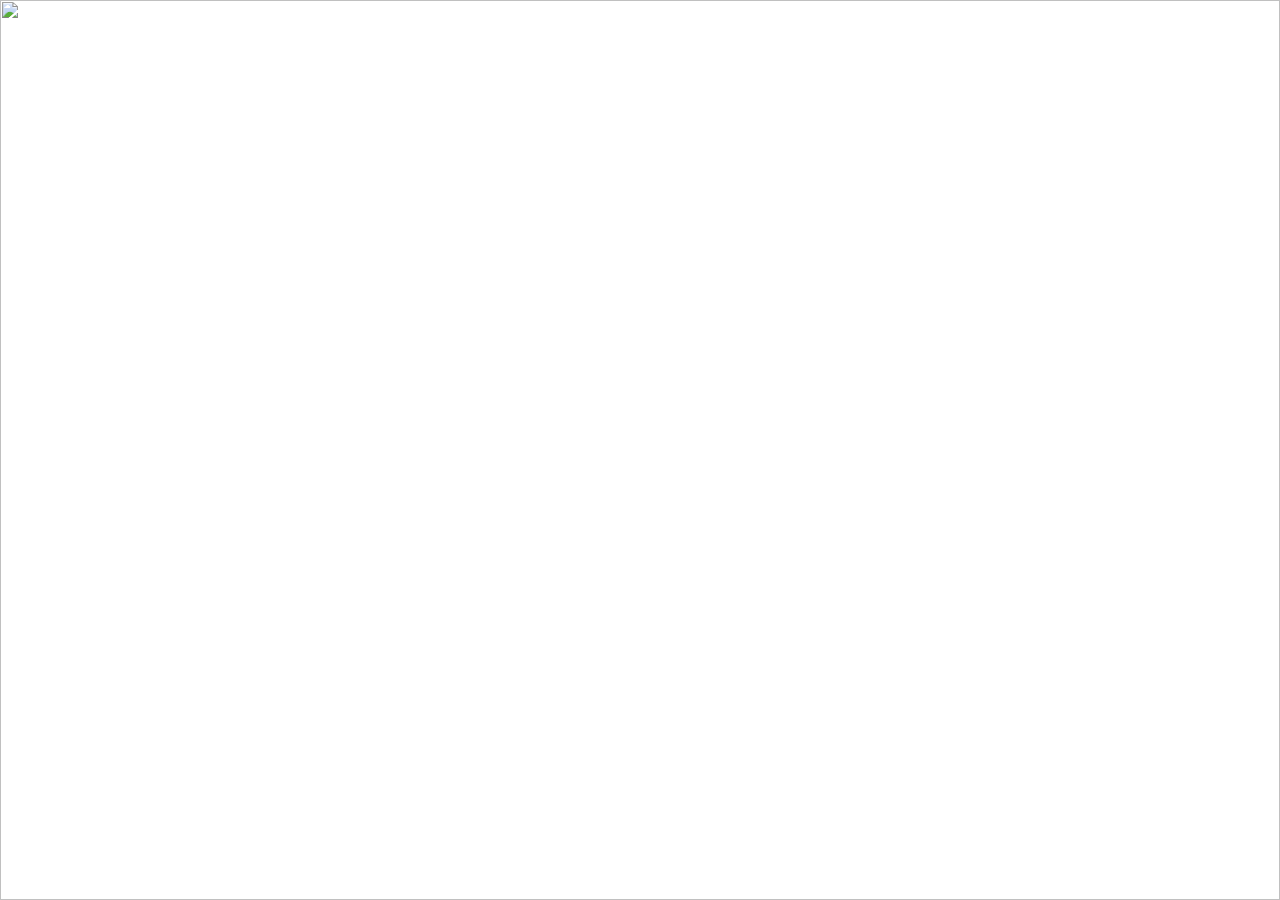
==== index.html @ bd71827f "no need for help" ====
<!DOCTYPE html>
<html lang="en">
<head>
    <meta charset="UTF-8">
    <title>no need for help.</title>

    <style>
        * {
            margin: 0;
            padding: 0;
            box-sizing: border-box;
        }

        body, html {
            width: 100%;
            height: 100%;
            overflow: hidden;
        }

        .bg {
            position: fixed;
            top: 0;
            left: 0;
            width: 100%;
            height: 100%;
            object-fit: cover;
            z-index: -1;
        }
    </style>
</head>
<body>

    <img src="https://noneedfor.help/media/background.gif" class="bg">

    <audio autoplay loop>
        <source src="https://noneedfor.help/media/song.mp3" type="audio/mpeg">
    </audio>

</body>
</html>
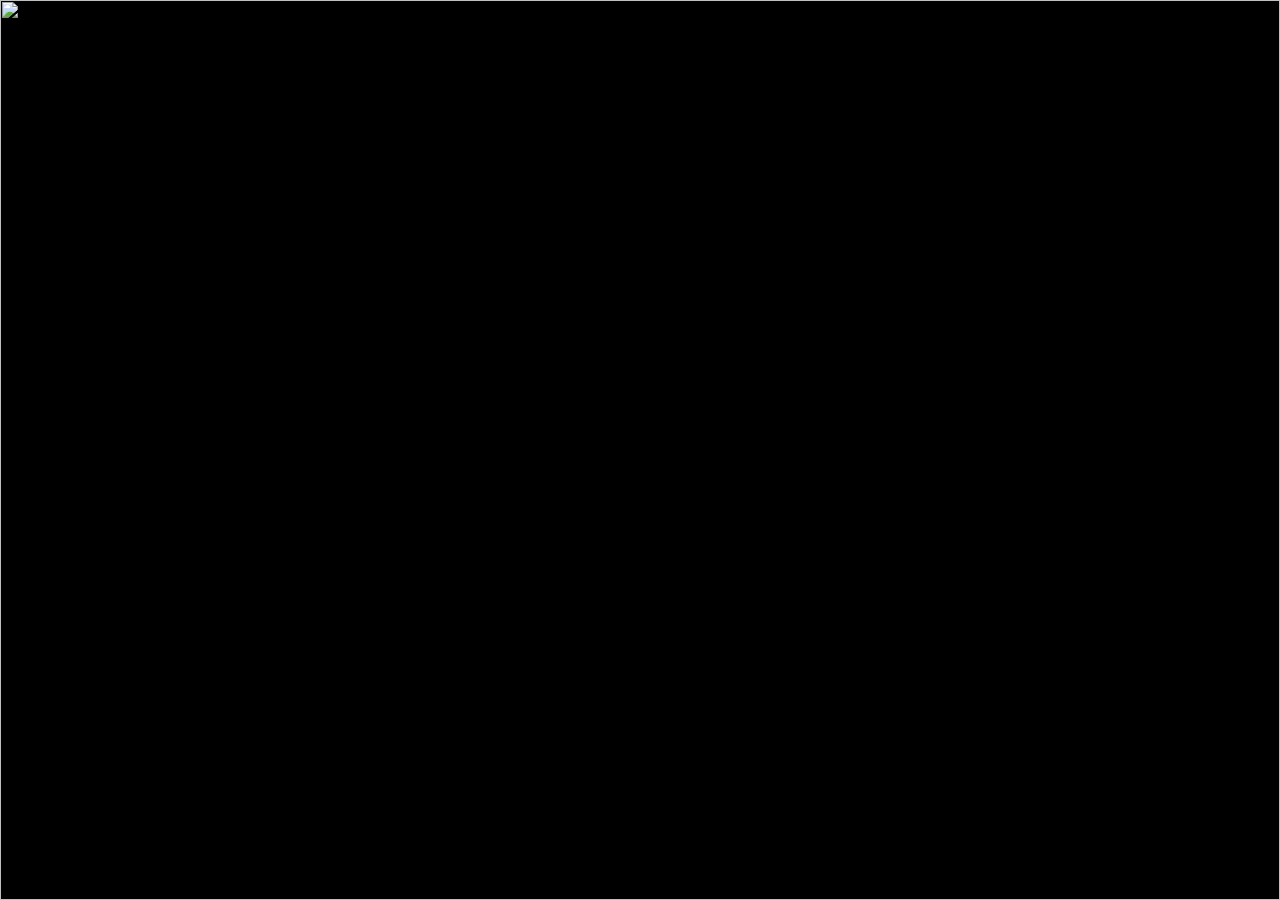
==== commit 0ecaa7d2: "no need for help" ====
--- a/index.html
+++ b/index.html
@@ -2,38 +2,40 @@
 <html lang="en">
 <head>
     <meta charset="UTF-8">
-    <title>no need for help.</title>
+    <title>Background</title>
 
     <style>
         * {
             margin: 0;
             padding: 0;
-            box-sizing: border-box;
         }
 
-        body, html {
+        html, body {
             width: 100%;
             height: 100%;
+            background: black;
             overflow: hidden;
         }
 
+        /* Properly scaled GIF */
         .bg {
             position: fixed;
             top: 0;
             left: 0;
             width: 100%;
             height: 100%;
-            object-fit: cover;
-            z-index: -1;
+            object-fit: contain; /* prevents zoom/crop */
         }
     </style>
 </head>
 <body>
 
-    <img src="https://noneedfor.help/media/background.gif" class="bg">
+    <!-- GIF -->
+    <img src="noneedfor.help/media/background.gif" class="bg">
 
+    <!-- Audio -->
     <audio autoplay loop>
-        <source src="https://noneedfor.help/media/song.mp3" type="audio/mpeg">
+        <source src="noneedfor.help/media/song.mp3" type="audio/mpeg">
     </audio>
 
 </body>
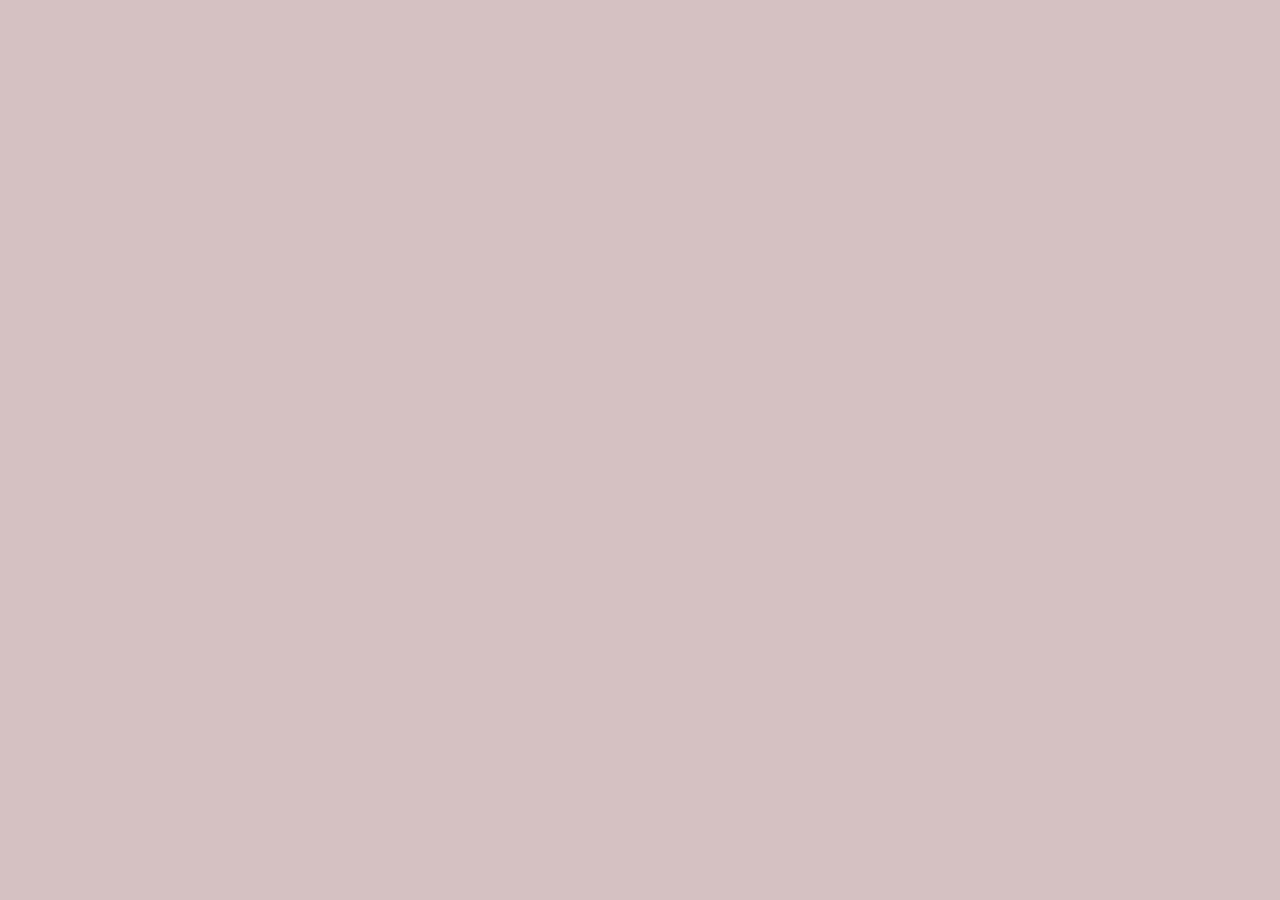
==== commit b3020705: "no need for help" ====
--- a/index.html
+++ b/index.html
@@ -1,42 +1,28 @@
 <!DOCTYPE html>
 <html lang="en">
 <head>
-    <meta charset="UTF-8">
-    <title>Background</title>
-
-    <style>
-        * {
-            margin: 0;
-            padding: 0;
-        }
-
-        html, body {
-            width: 100%;
-            height: 100%;
-            background: black;
-            overflow: hidden;
-        }
-
-        /* Properly scaled GIF */
-        .bg {
-            position: fixed;
-            top: 0;
-            left: 0;
-            width: 100%;
-            height: 100%;
-            object-fit: contain; /* prevents zoom/crop */
-        }
-    </style>
+  <meta charset="UTF-8" />
+  <title>Auto Play MP4</title>
+  <style>
+    body {
+      margin: 0;
+      background: #d4c1c1;
+    }
+    video {
+      width: 100vw;
+      height: 100vh;
+      object-fit: cover;
+      display: block;
+    }
+  </style>
 </head>
 <body>
-
-    <!-- GIF -->
-    <img src="noneedfor.help/media/background.gif" class="bg">
-
-    <!-- Audio -->
-    <audio autoplay loop>
-        <source src="noneedfor.help/media/song.mp3" type="audio/mpeg">
-    </audio>
-
+  <video
+    src="noneedfor.help/media/copy_5C3AED5D-F572-41AB-81C9-22127093B84B.mp4"
+    autoplay
+    loop
+    muted
+    playsinline
+  ></video>
 </body>
 </html>
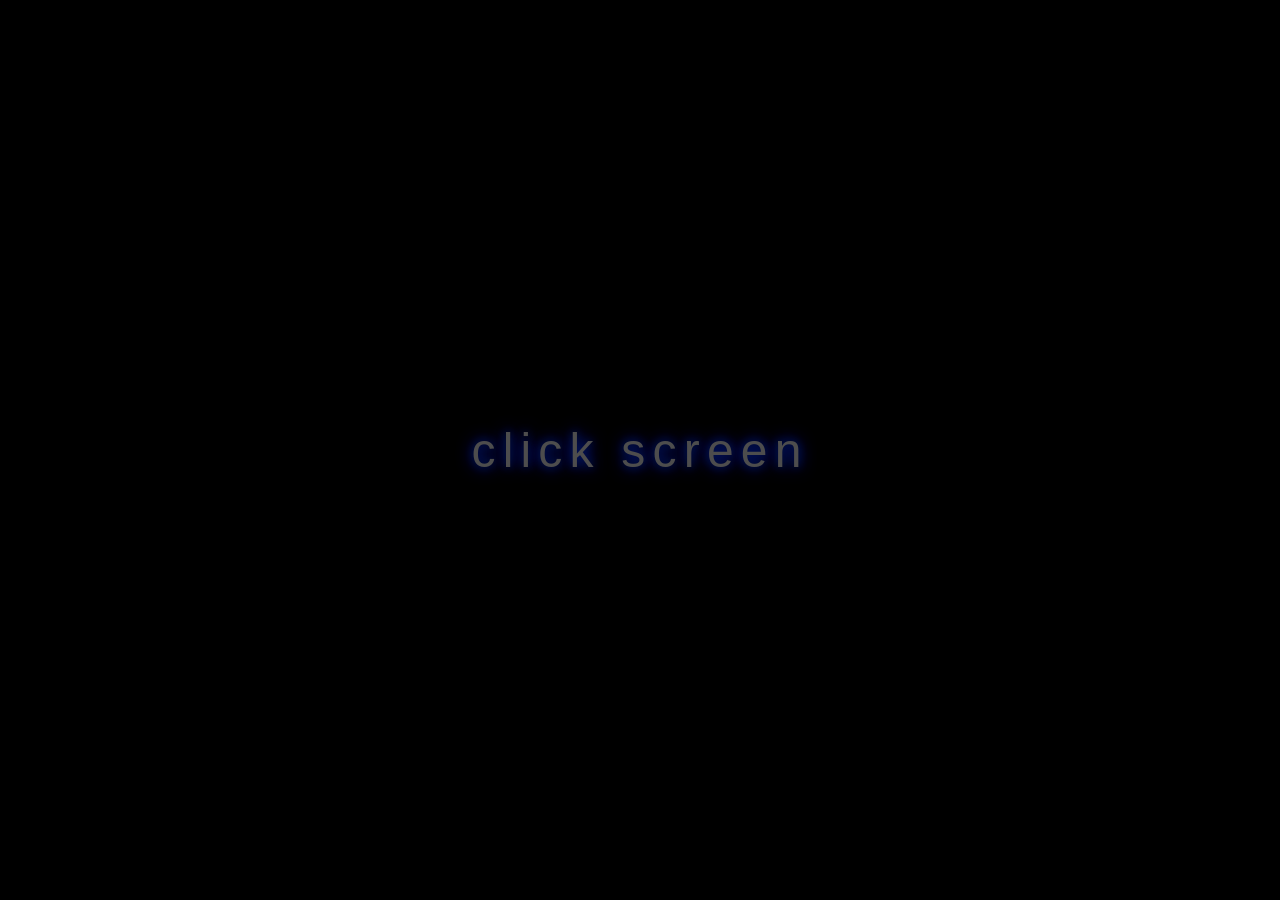
==== commit 3025f255: "no need." ====
--- a/index.html
+++ b/index.html
@@ -1,28 +1,65 @@
 <!DOCTYPE html>
 <html lang="en">
 <head>
-  <meta charset="UTF-8" />
-  <title>Auto Play MP4</title>
+  <meta charset="UTF-8">
+  <title>no need for help</title>
   <style>
     body {
       margin: 0;
-      background: #d4c1c1;
+      background: #000;
+      overflow: hidden;
     }
+
     video {
       width: 100vw;
       height: 100vh;
       object-fit: cover;
       display: block;
     }
+
+    .overlay-text {
+      position: fixed;
+      top: 50%;
+      left: 50%;
+      transform: translate(-50%, -50%);
+      font-family: "Impact", "Comic Sans MS", "Verdana", sans-serif;
+      font-size: 3rem;
+      color: #4d4d4d;
+      text-shadow: 0 0 8px #001652, 0 0 16px #0013b9;
+      letter-spacing: 0.15em;
+      text-transform: lowercase;
+      animation: flash 0.6s infinite alternate;
+      pointer-events: none;
+    }
+
+    @keyframes flash {
+      0% {
+        opacity: 0.2;
+        transform: translate(-50%, -50%) scale(1);
+      }
+      100% {
+        opacity: 1;
+        transform: translate(-50%, -50%) scale(1.08);
+      }
+    }
   </style>
 </head>
 <body>
-  <video
-    src="noneedfor.help/media/copy_5C3AED5D-F572-41AB-81C9-22127093B84B.mp4"
-    autoplay
-    loop
-    muted
-    playsinline
-  ></video>
+
+<video id="vid" autoplay loop muted playsinline>
+  <source src="media/copy_5C3AED5D-F572-41AB-81C9-22127093B84B.mp4" type="video/mp4">
+</video>
+
+<div class="overlay-text">click screen</div>
+
+<script>
+  document.addEventListener("click", () => {
+    const v = document.getElementById("vid");
+    v.muted = false;
+    v.play();
+    document.querySelector(".overlay-text").style.display = "none";
+  });
+</script>
+
 </body>
 </html>
